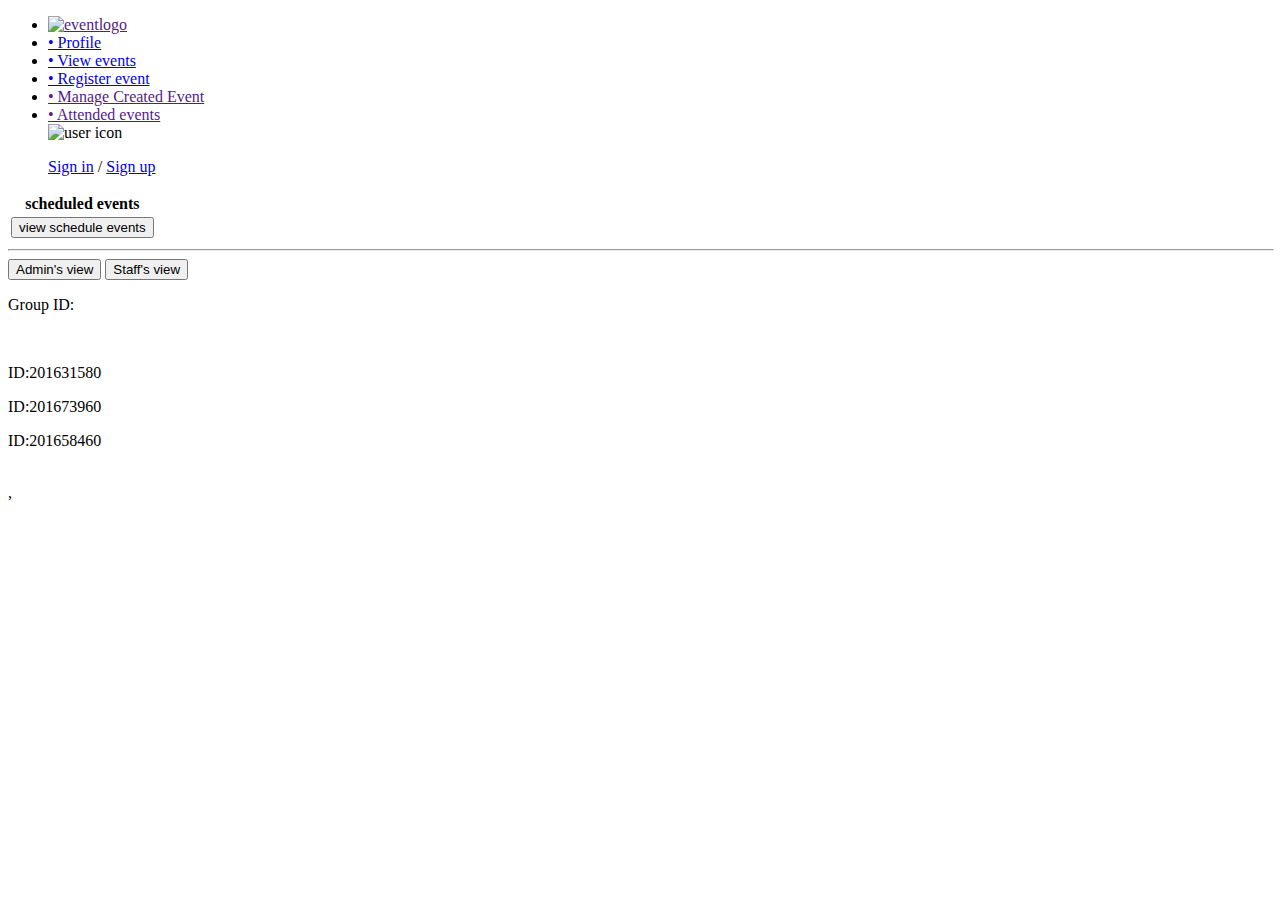
==== index.html @ 733a20d5 "Add files via upload" ====
<!DOCTYPE html>
<html>
<head>
	<title> Events Help </title>
	<link rel="stylesheet" type="text/css" href="css/style.css">
	<meta name="desciption" content="Events organizing help including advertising and reserving a space">
	<meta charset="utf-8"/>
</head >

<body>
<header class="headerone">
	<ul>
		<li > <a href=""> <img class ="img-box" alt="eventlogo" src="images/Events.jpg"></a></li>
		<li class="box1"><a href="Profile.html" class="MenuItem">&#8226; Profile</a></li>
		<li class="box1"><a href="ViewEvents.html" class="MenuItem">&#8226; View events</a>  </li>
		<li class="box1"><a href="RegisterEvents.html" class="MenuItem">&#8226; Register event </a> </li>
		<li class="box1"><a href="" class="MenuItem">&#8226; Manage Created Event</a>  </li>
		<li class="box1"><a href="" class="MenuItem">&#8226; Attended events</a></li>
		<div class="box2">
			<img src="images/UserIcon.png" width="60" height="60" alt="user icon">
			<p><a href="loginorsignup.html" class="log">Sign in</a> / <a href="loginorsignup.html" class="log">Sign up</a></p>
		</div>
		
	</ul>
</header>

<table class="table1">
<tr>
	
	<th >scheduled events</th>
</tr>
<tr>
	
	<td><input type="button" name="scheduled events" value="view schedule events"></td>
</tr>
</table>



<hr style="width: 100%">

<footer> <!-- i added the valdiation picture  in the footer   -->
	<button onclick="adminpage();"> Admin's view</button>
	<button onclick="staffpage();"> Staff's view</button>
	<p>Group ID: </p>
	<br>
	<p>ID:201631580</p>
	<p>ID:201673960</p>
	<p>ID:201658460</p>
	<br>
	
</footer>

<script>
	function adminpage(){
		window.location.href =("AdminUser.html")
	}
	function staffpage(){
		window.location.href =("StaffUser.html")
	}
</script>


</body>
</html>,
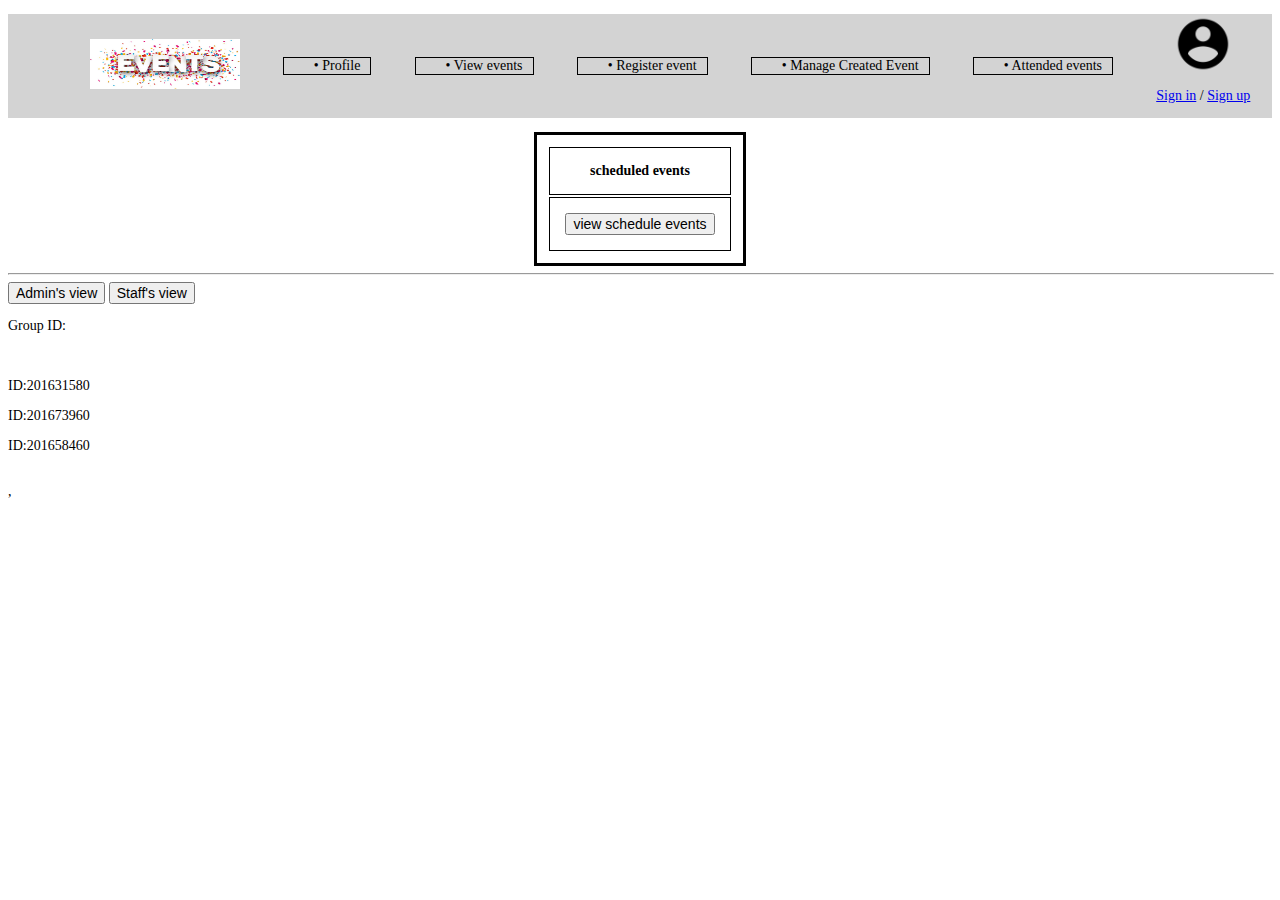
==== commit 3cb90bc8: "Update index.html" ====
--- a/index.html
+++ b/index.html
@@ -2,7 +2,7 @@
 <html>
 <head>
 	<title> Events Help </title>
-	<link rel="stylesheet" type="text/css" href="css/style.css">
+	<link rel="stylesheet" type="text/css" href="style.css">
 	<meta name="desciption" content="Events organizing help including advertising and reserving a space">
 	<meta charset="utf-8"/>
 </head >
@@ -10,14 +10,14 @@
 <body>
 <header class="headerone">
 	<ul>
-		<li > <a href=""> <img class ="img-box" alt="eventlogo" src="images/Events.jpg"></a></li>
+		<li > <a href=""> <img class ="img-box" alt="eventlogo" src="Events.jpg"></a></li>
 		<li class="box1"><a href="Profile.html" class="MenuItem">&#8226; Profile</a></li>
 		<li class="box1"><a href="ViewEvents.html" class="MenuItem">&#8226; View events</a>  </li>
 		<li class="box1"><a href="RegisterEvents.html" class="MenuItem">&#8226; Register event </a> </li>
 		<li class="box1"><a href="" class="MenuItem">&#8226; Manage Created Event</a>  </li>
 		<li class="box1"><a href="" class="MenuItem">&#8226; Attended events</a></li>
 		<div class="box2">
-			<img src="images/UserIcon.png" width="60" height="60" alt="user icon">
+			<img src="UserIcon.png" width="60" height="60" alt="user icon">
 			<p><a href="loginorsignup.html" class="log">Sign in</a> / <a href="loginorsignup.html" class="log">Sign up</a></p>
 		</div>
 		
@@ -62,4 +62,4 @@
 
 
 </body>
-</html>,+</html>,
--- a/style.css
+++ b/style.css
@@ -0,0 +1,71 @@
+* {
+	font-size: 14px;
+}
+.headerone ul {
+	background-color: lightgrey;
+	display: flex;
+	flex-direction: row;
+	justify-content: space-around;
+	align-items: center;
+	align-content: center;
+}
+.table1{
+	padding:10px;
+	margin-left: auto;
+	margin-right: auto;
+	border:3px solid black;
+
+}
+.table1 td,th{
+	padding: 15px;
+	border: 1px solid black;
+}
+.headerone li{
+	list-style: none;
+	padding-left: 20px;
+
+}
+.box1 {
+	border: 1px;
+	border-style: solid;
+	border-color: black;
+}
+.box1:hover {
+	background-color: black;
+	color: white;
+}
+.box2 {
+	display: flex;
+	justify-content: space-between;
+	flex-direction: column;
+	align-items: center;
+
+}
+.MenuItem {
+	list-style: none;
+    text-decoration: none;
+	color: inherit;
+	padding: 10px;
+}
+.MenuItem:hover {
+	color: inherit;
+    font-size: 15px;
+}
+
+.img-box{
+	width: 150px;
+	height: 50px;
+}
+.img-box2{
+	width: 75px;
+	height: 50px;
+	float: right;
+}
+.img-box3{
+	width: 75px;
+	height: 50px;
+	float: right;
+
+}
+
+
